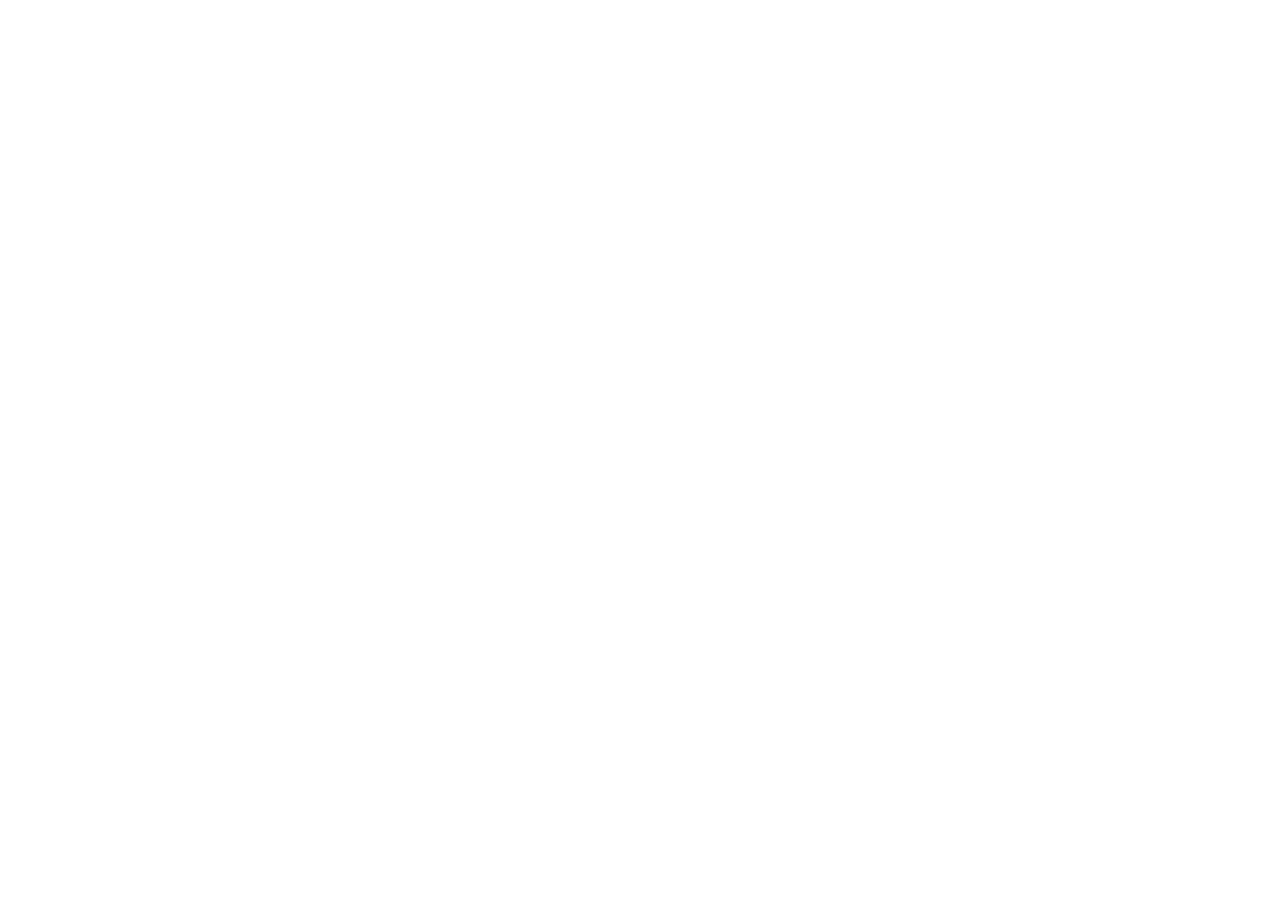
==== index.html @ f0d3848e "palindrome function" ====
<!DOCTYPE html>
<html lang="en">
<head>
  <meta charset="UTF-8">
  <meta http-equiv="X-UA-Compatible" content="IE=edge">
  <meta name="viewport" content="width=device-width, initial-scale=1.0">
  <title>Palindrome</title>
</head>
<body>
  <script>
    const palindrome = str => {
      return str.split('').reverse().join('')
    }
    console.log(palindrome('anna'))
  </script>
</body>
</html>
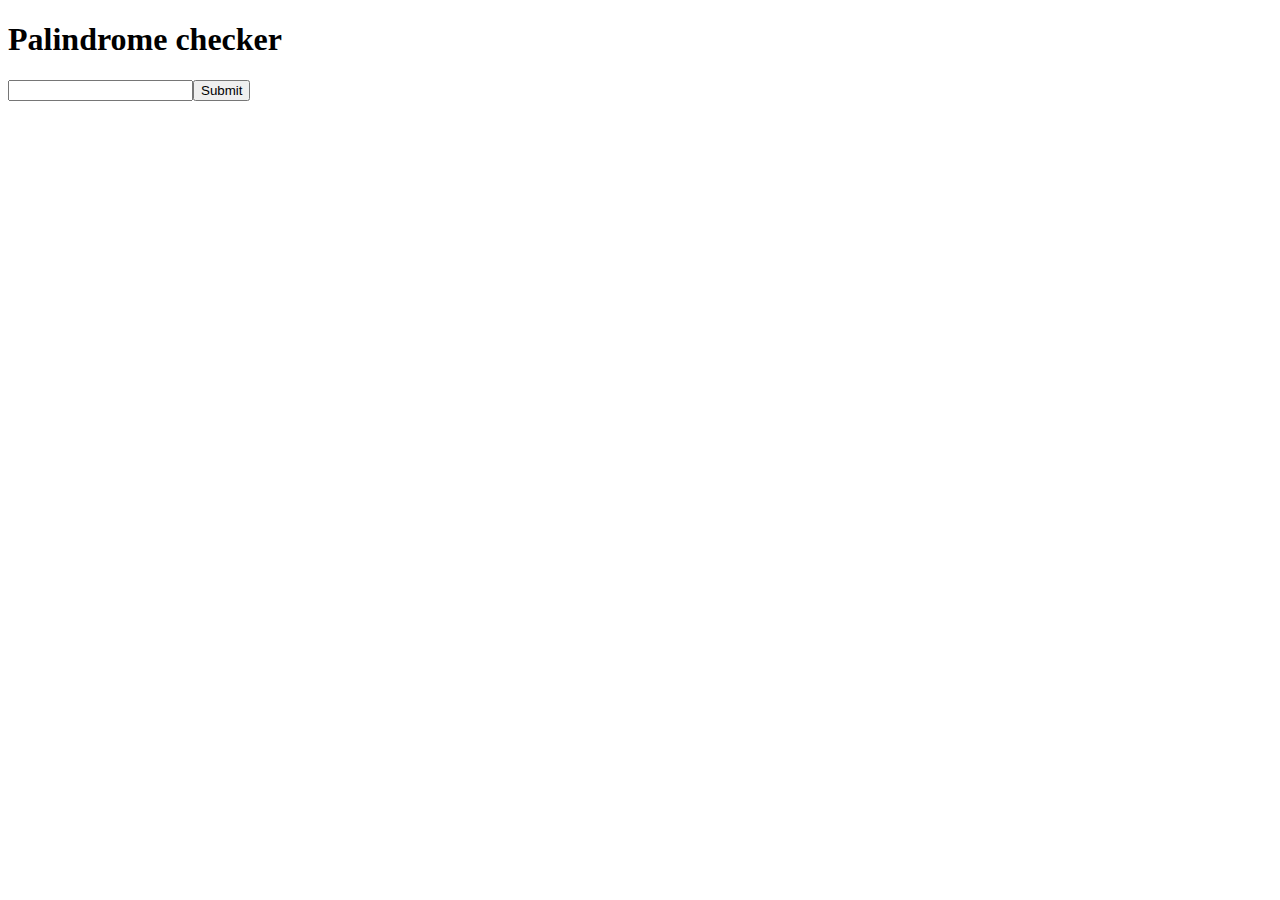
==== commit bce3f874: "rendering dynamic html with javascript" ====
--- a/index.html
+++ b/index.html
@@ -7,11 +7,6 @@
   <title>Palindrome</title>
 </head>
 <body>
-  <script>
-    const palindrome = str => {
-      return str.split('').reverse().join('')
-    }
-    console.log(palindrome('anna'))
-  </script>
+  <script src="app.js"></script>
 </body>
 </html>